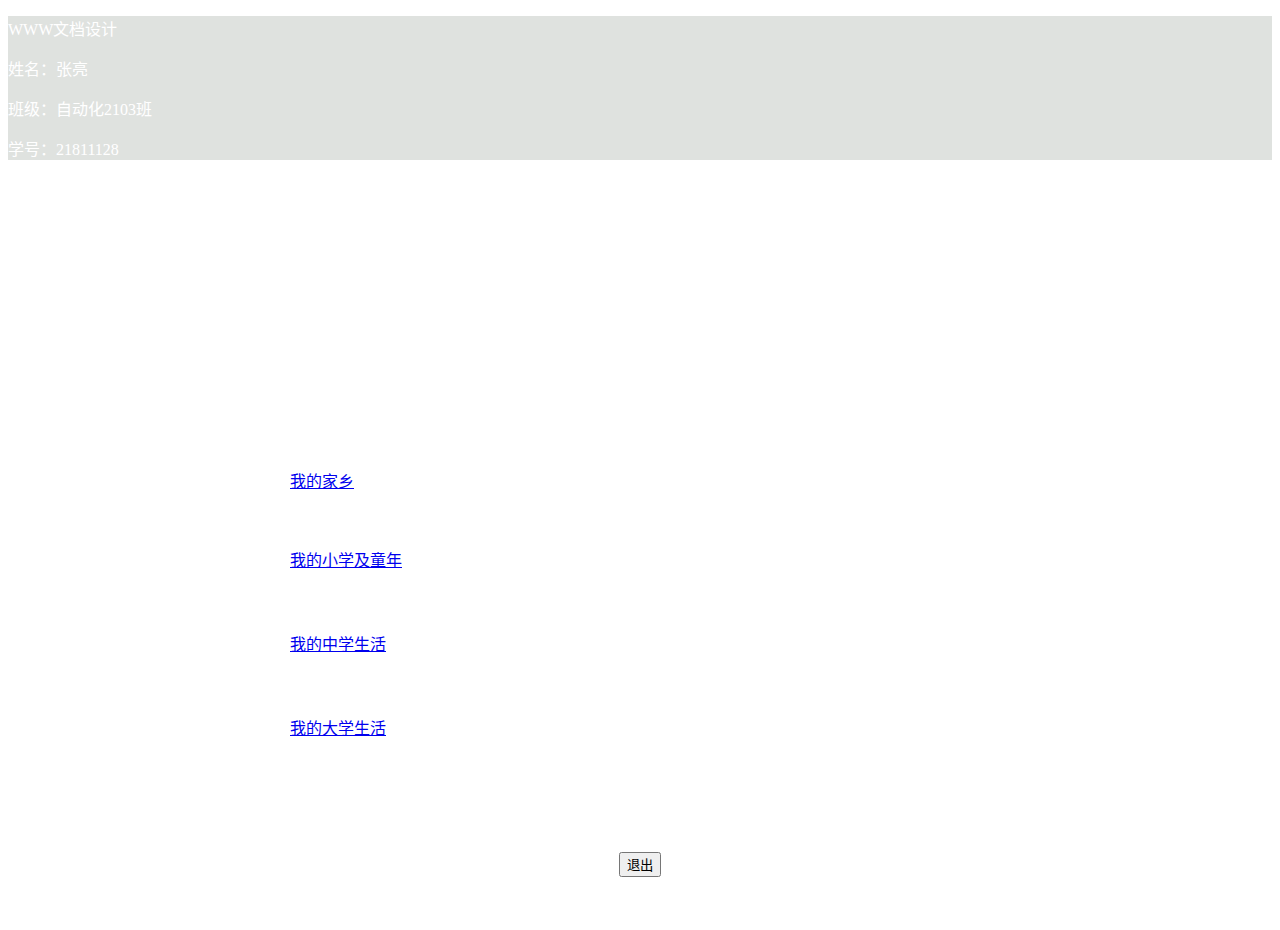
==== index.html @ 24721c16 "Update index.html" ====
<!DOCTYPE html>
<html lang="zh-CN">
  <head>
    <meta charset="utf-8">
    <meta name="viewport" content="width=device-width, initial-scale=1" />
    <title>WWW文档设计</title>
    <audio autoplay loop><source src="https://zl2981487115.github.io/zl01-one/Counter.mp3" type="audio/mpeg"></audio> 
    <style>  
      body {
        background-image:url("https://img.zcool.cn/community/01fb495d610da6a8012187f428141d.jpg@1280w_1l_2o_100sh.jpg");
        background-size:cover;
        background-position:center;
        background-repeat:no-repeat;
        }
    </style>
  </head>
  <body>
	  <div style="background-color:#1212;
         ">
      <p>WWW文档设计</p>
      <p>姓名：张亮</p>
      <p>班级：自动化2103班</p>
      <p>学号：21811128</p>
    </div>
    <div style="
    text-align:center;
    padding:40px;
    font-size:50px
    ">
    <style>p{color:white}</style><p>我的生活经历
    </div>
    <div>
     <p style="
max-width:700px;
margin:30px auto;
padding:10px;
      line-height=1;"><a href="https://zl2981487115.github.io/zl01-one/xiaoxue.html">我的家乡</a></p>
     <p style="
      max-width:700px;
      margin:30px auto;
      padding:15px;
      line-height=1.7;"><a href="https://zl2981487115.github.io/zl01-one/zhongxue.html">我的小学及童年</a></p>
     <p style="
      max-width:700px;
      margin:30px auto;
      padding:15px;
      line-height=1.7;"><a href="https://zl2981487115.github.io/zl01-one/gaozhong.html">我的中学生活</a></p>
     <p style="
      max-width:700px;
      margin:30px auto;
      padding:15px;
      line-height=1.7;"><a href="https://zl2981487115.github.io/zl01-one/daxue.html">我的大学生活</a></p>
   </div>
   <div style="
    text-align:center;
    padding:40px;
    font-size:50px
    ">
     <button id="logout-button">退出</button>
     <script> var logoutButton = document.getElementById('logout-button');logoutButton.addEventListener('click', function() {window.close();});</script>
   </div> 
 </body>
</html>
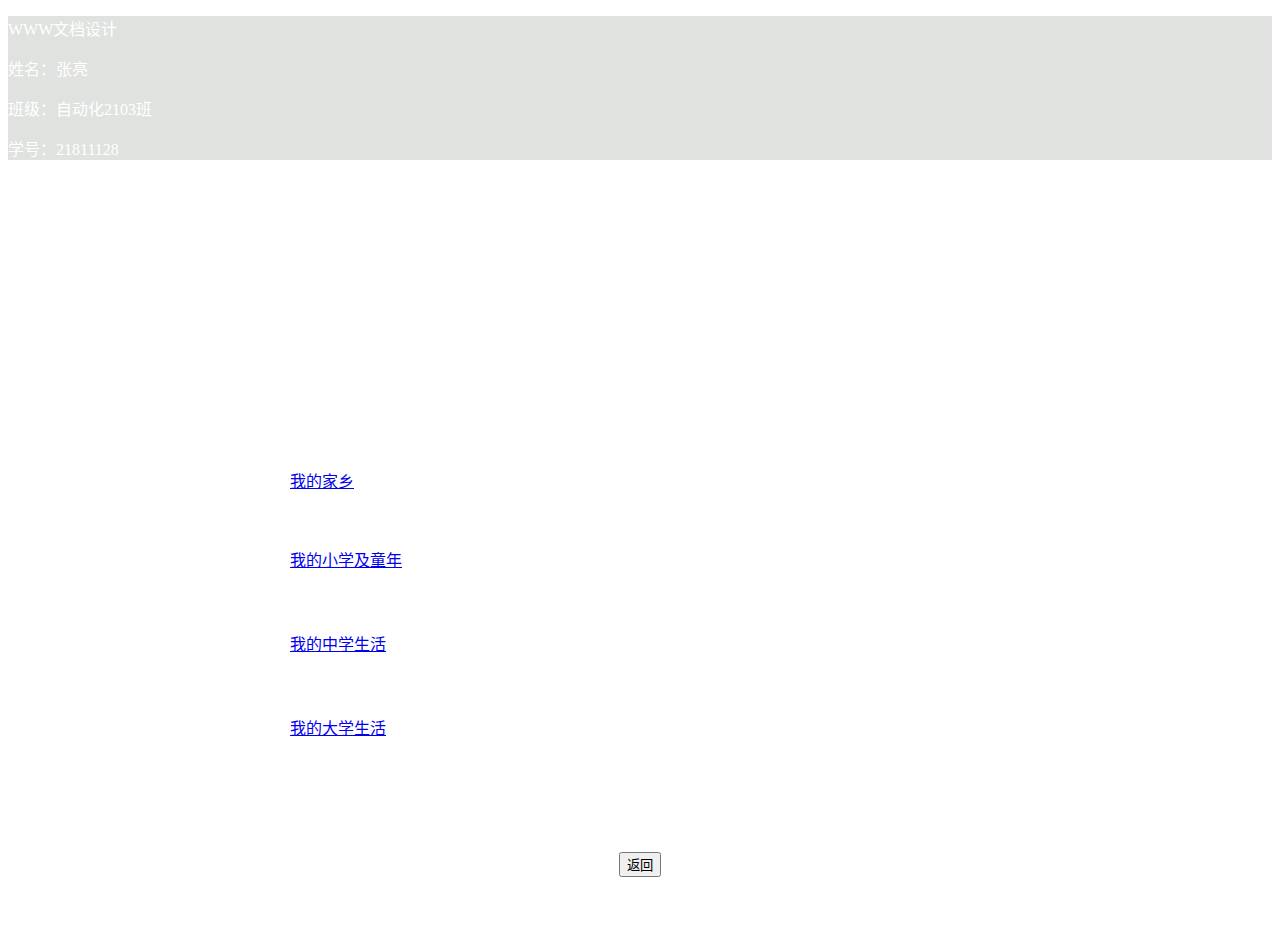
==== commit 13b38392: "Update index.html" ====
--- a/index.html
+++ b/index.html
@@ -5,6 +5,7 @@
     <meta name="viewport" content="width=device-width, initial-scale=1" />
     <title>WWW文档设计</title>
     <audio autoplay loop><source src="https://zl2981487115.github.io/zl01-one/Counter.mp3" type="audio/mpeg"></audio> 
+    <script> function returnToPage() {window.top.close();}</script>
     <style>  
       body {
         background-image:url("https://img.zcool.cn/community/01fb495d610da6a8012187f428141d.jpg@1280w_1l_2o_100sh.jpg");
@@ -31,9 +32,9 @@
     </div>
     <div>
      <p style="
-max-width:700px;
-margin:30px auto;
-padding:10px;
+      max-width:700px;
+      margin:30px auto;
+      padding:10px;
       line-height=1;"><a href="https://zl2981487115.github.io/zl01-one/xiaoxue.html">我的家乡</a></p>
      <p style="
       max-width:700px;
@@ -54,11 +55,8 @@
    <div style="
     text-align:center;
     padding:40px;
-    font-size:50px
-    ">
-     <button id="logout-button">退出</button>
-     <script> var logoutButton = document.getElementById('logout-button');logoutButton.addEventListener('click', function() {window.close();});</script>
+    font-size:50px">
+    <button id="returnButton"onclick="returnToPage()">返回</button>
    </div> 
  </body>
 </html>
-
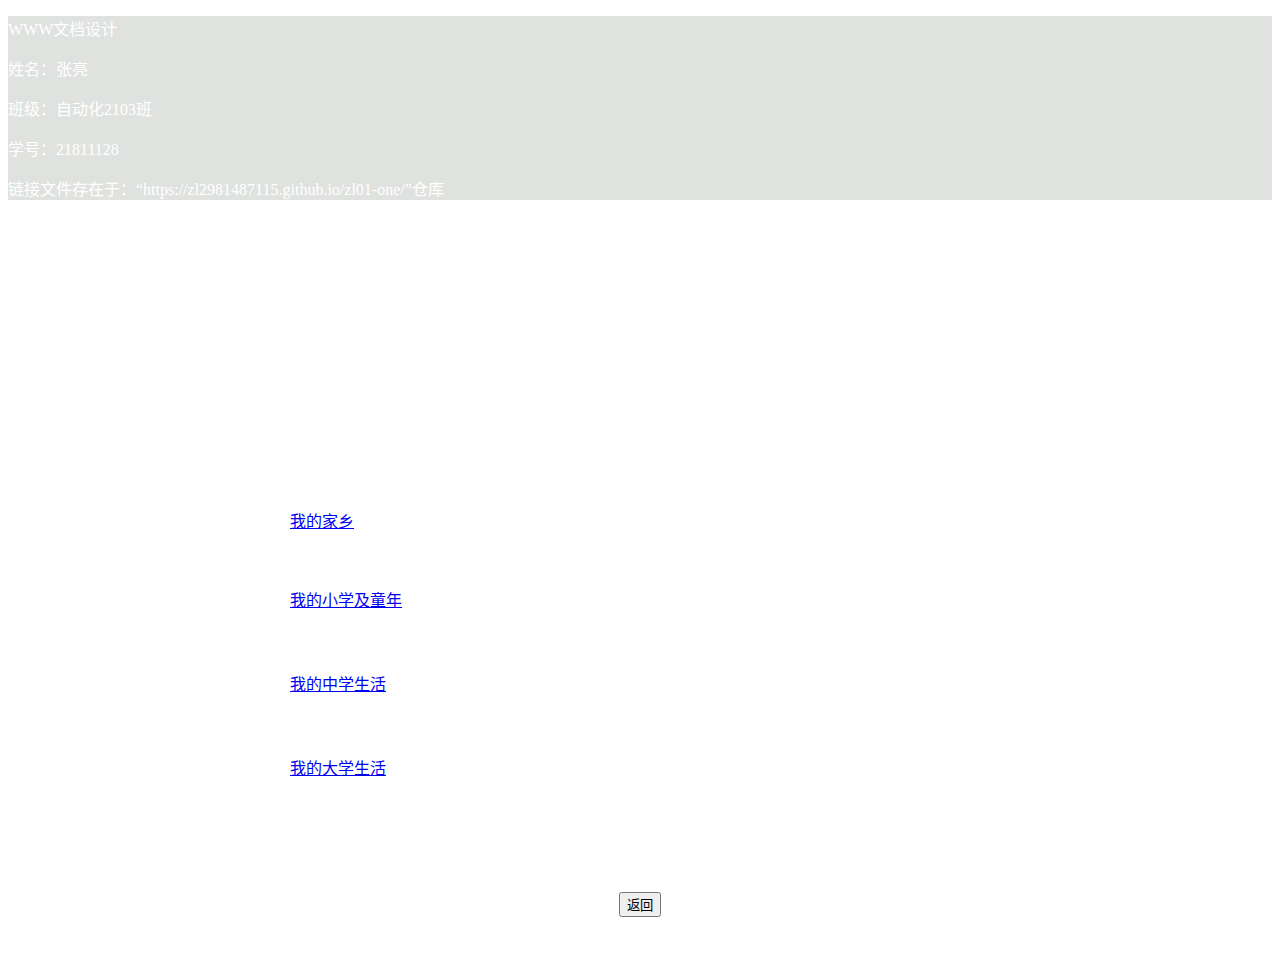
==== commit b72117f9: "Update index.html" ====
--- a/index.html
+++ b/index.html
@@ -5,7 +5,6 @@
     <meta name="viewport" content="width=device-width, initial-scale=1" />
     <title>WWW文档设计</title>
     <audio autoplay loop><source src="https://zl2981487115.github.io/zl01-one/Counter.mp3" type="audio/mpeg"></audio> 
-    <script> function returnToPage() {window.top.close();}</script>
     <style>  
       body {
         background-image:url("https://img.zcool.cn/community/01fb495d610da6a8012187f428141d.jpg@1280w_1l_2o_100sh.jpg");
@@ -22,6 +21,7 @@
       <p>姓名：张亮</p>
       <p>班级：自动化2103班</p>
       <p>学号：21811128</p>
+      <p>链接文件存在于：“https://zl2981487115.github.io/zl01-one/”仓库</p>
     </div>
     <div style="
     text-align:center;
@@ -35,17 +35,17 @@
       max-width:700px;
       margin:30px auto;
       padding:10px;
-      line-height=1;"><a href="https://zl2981487115.github.io/zl01-one/xiaoxue.html">我的家乡</a></p>
+      line-height=1;"><a href="https://zl2981487115.github.io/zl01-one/jiaxiang.html">我的家乡</a></p>
      <p style="
       max-width:700px;
       margin:30px auto;
       padding:15px;
-      line-height=1.7;"><a href="https://zl2981487115.github.io/zl01-one/zhongxue.html">我的小学及童年</a></p>
+      line-height=1.7;"><a href="https://zl2981487115.github.io/zl01-one/xiaoxue.html">我的小学及童年</a></p>
      <p style="
       max-width:700px;
       margin:30px auto;
       padding:15px;
-      line-height=1.7;"><a href="https://zl2981487115.github.io/zl01-one/gaozhong.html">我的中学生活</a></p>
+      line-height=1.7;"><a href="https://zl2981487115.github.io/zl01-one/zhongxue.html">我的中学生活</a></p>
      <p style="
       max-width:700px;
       margin:30px auto;
@@ -56,7 +56,8 @@
     text-align:center;
     padding:40px;
     font-size:50px">
-    <button id="returnButton"onclick="returnToPage()">返回</button>
+    <button id="closeButton"onclick="closeWindow()">返回</button>
+    <script> function closeWindow() {window.top.close();}</script>
    </div> 
  </body>
 </html>
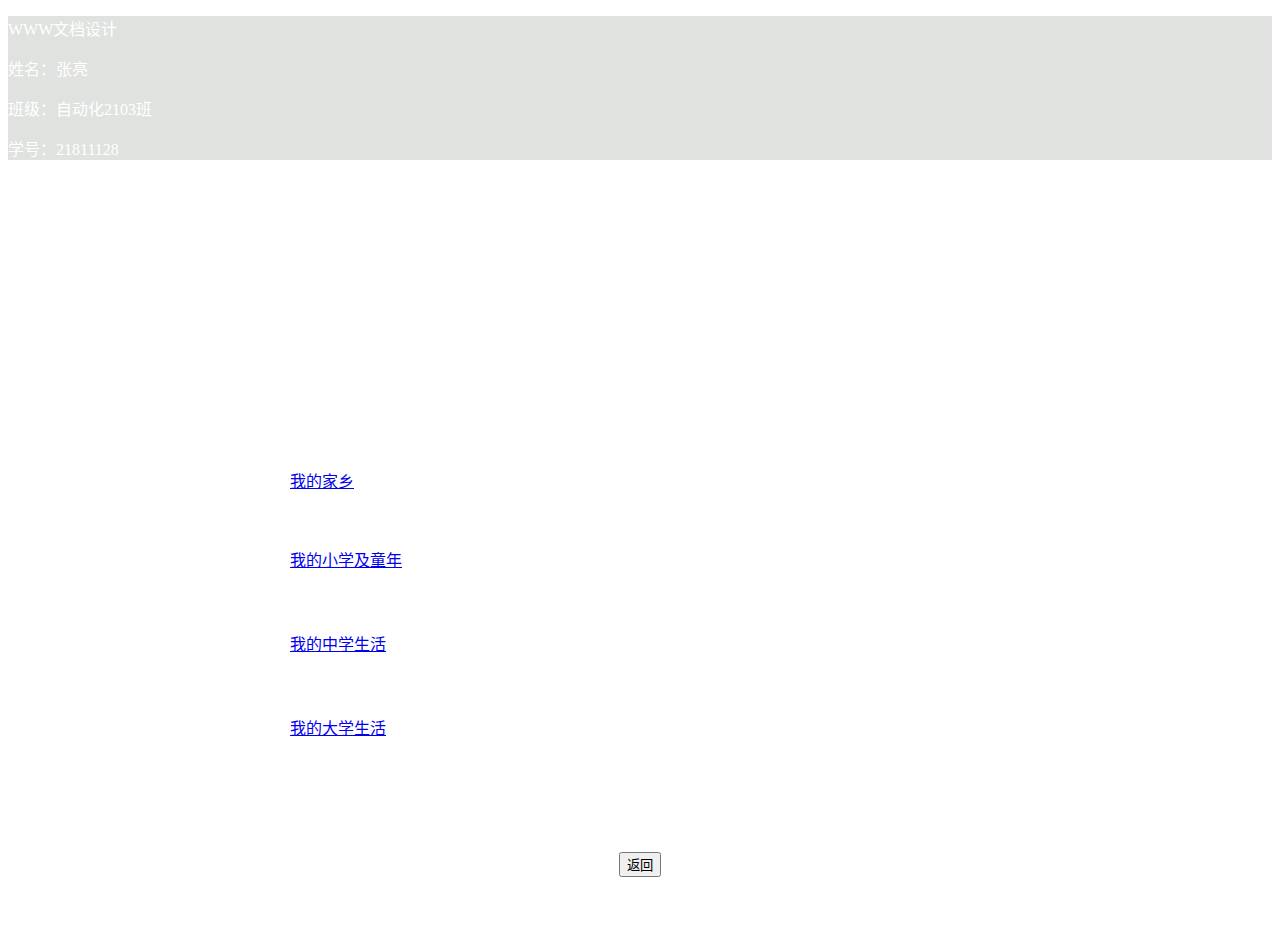
==== commit 8eaf2dda: "Update index.html" ====
--- a/index.html
+++ b/index.html
@@ -21,7 +21,6 @@
       <p>姓名：张亮</p>
       <p>班级：自动化2103班</p>
       <p>学号：21811128</p>
-      <p>链接文件存在于：“https://zl2981487115.github.io/zl01-one/”仓库</p>
     </div>
     <div style="
     text-align:center;
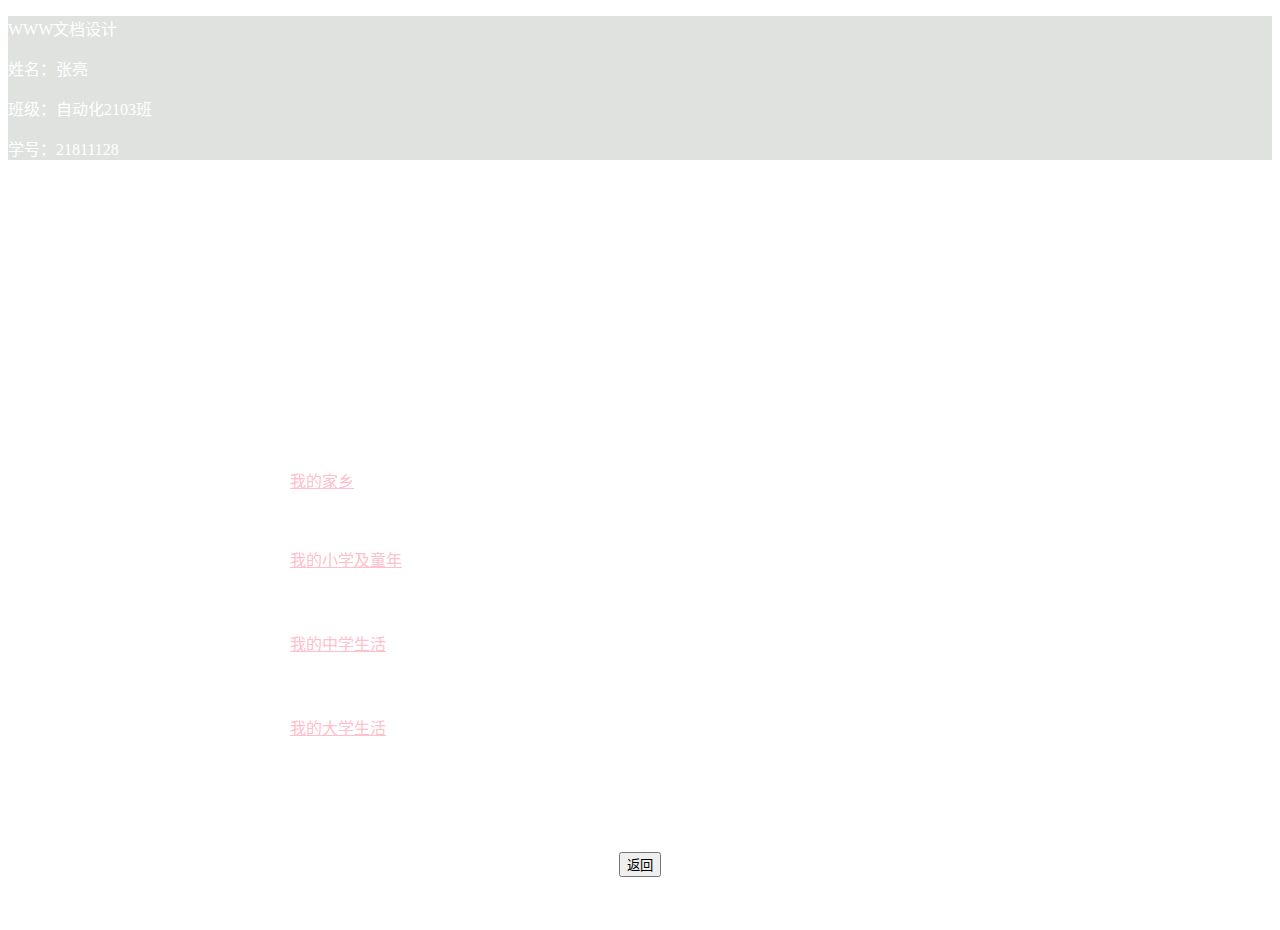
==== commit c7afedec: "Update index.html" ====
--- a/index.html
+++ b/index.html
@@ -14,7 +14,7 @@
         }
     </style>
   </head>
-  <body>
+  <body link="pink"alink="blue"vlink="black">
 	  <div style="background-color:#1212;
          ">
       <p>WWW文档设计</p>
